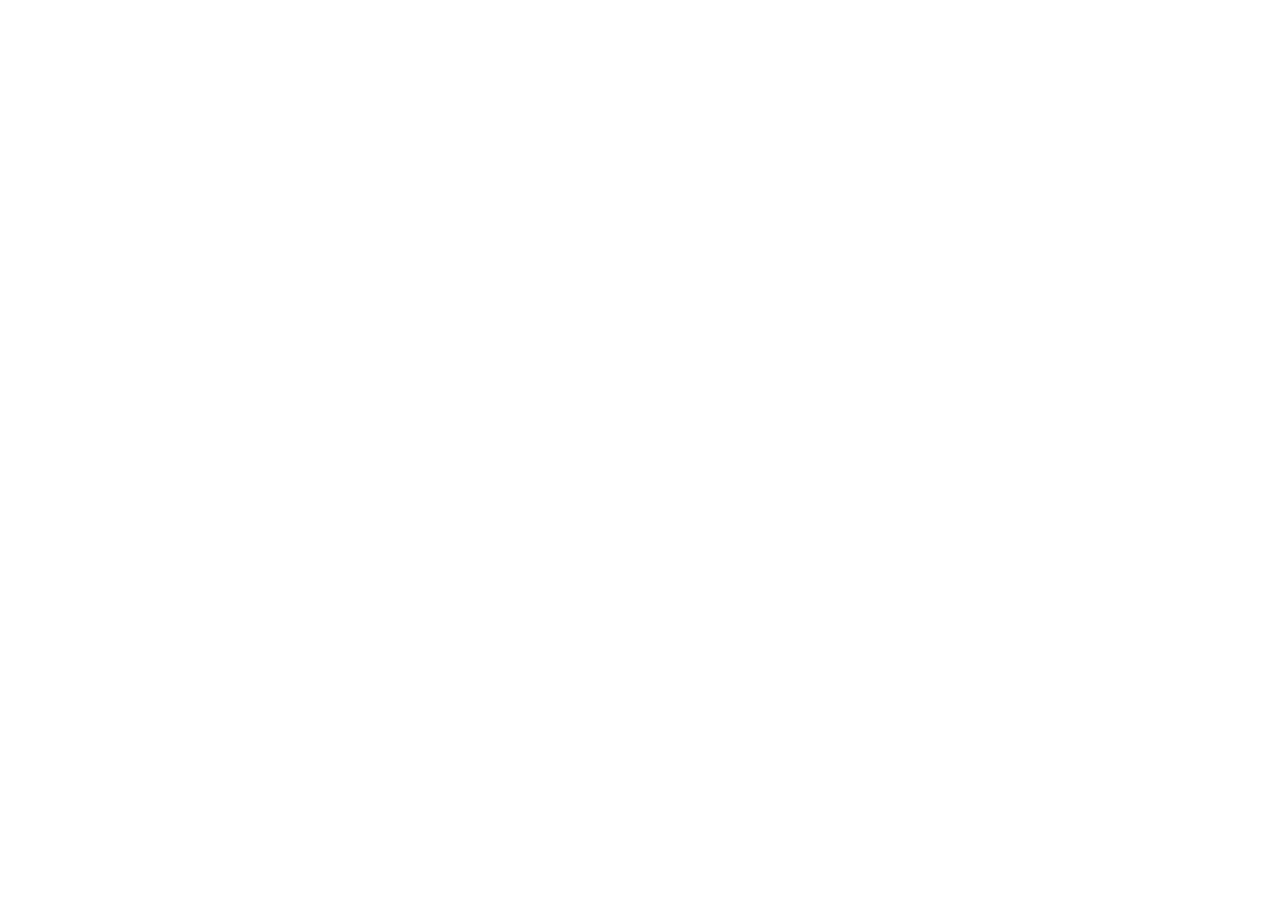
==== index.html @ 20b03f90 "first commit" ====
<!DOCTYPE html>
<html lang="en">
<head>
  <meta charset="UTF-8">
  <meta name="viewport" content="width=device-width, initial-scale=1.0">
  <title>Animated SVG element</title>
</head>
<body>
  
</body>
</html>
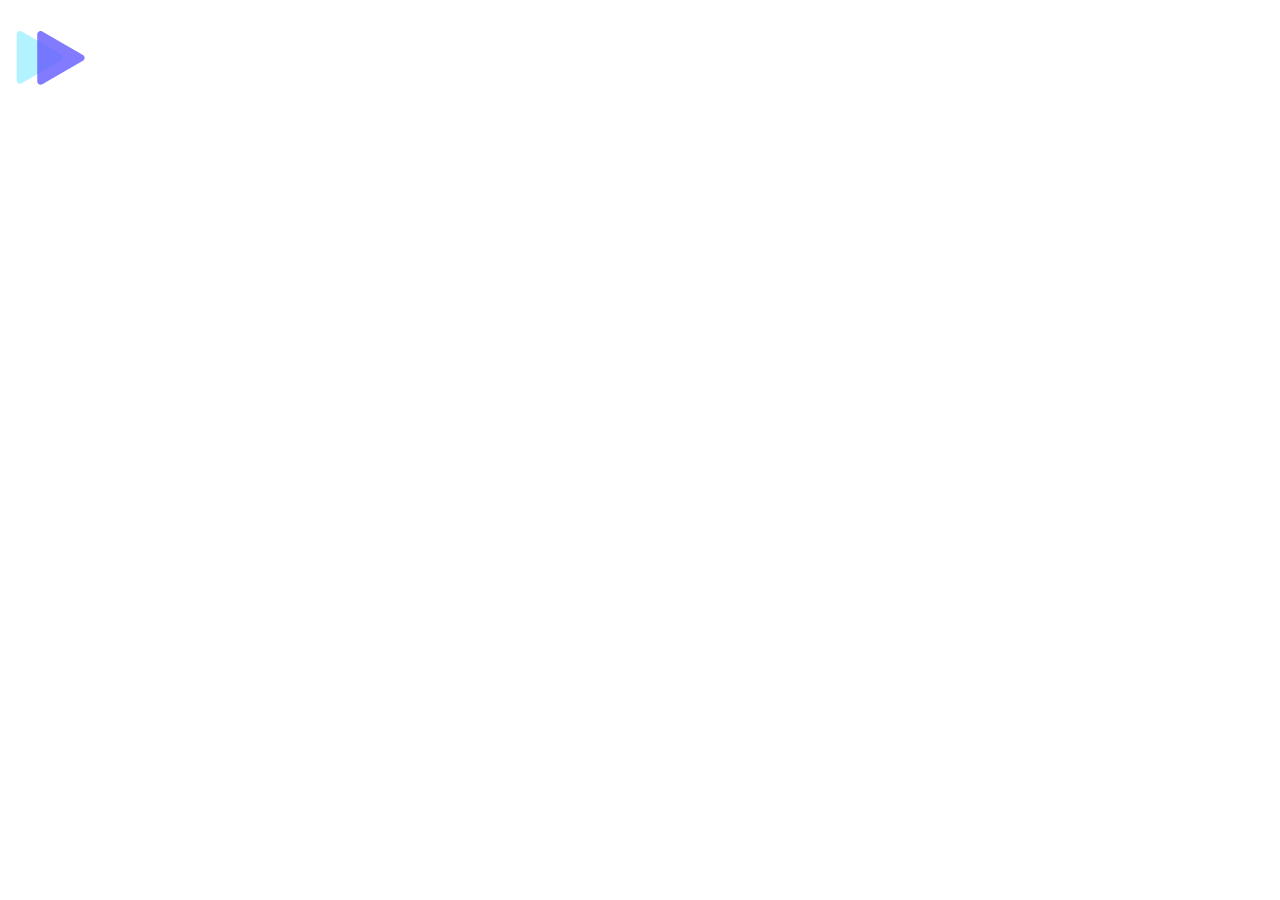
==== commit 672acff3: "add first my animated svg" ====
--- a/index.html
+++ b/index.html
@@ -1,11 +1,77 @@
 <!DOCTYPE html>
 <html lang="en">
+
 <head>
   <meta charset="UTF-8">
   <meta name="viewport" content="width=device-width, initial-scale=1.0">
   <title>Animated SVG element</title>
+  <style>
+    :root {
+      --dark-color: #635bff;
+        --light-color: #80e9ff;
+    }
+
+    svg {
+      cursor: pointer;
+    }
+
+    #lightGroup {
+      fill: var(--light-color);
+    }
+
+    #darkGroup {
+      fill: var(--dark-color);
+    }
+
+    #dark1,
+    #light1,
+    #dark2 {
+      transition: all 1s ease;
+    }
+
+    #dark2 {
+      transform: translateX(-100%);
+    }
+
+    svg:hover #light1 {
+      transform: translateX(20%);
+    }
+
+    svg:hover #dark1 {
+      transform: translateX(40%);
+      opacity: 0;
+    }
+
+    svg:hover #dark2 {
+      transform: translateX(40%);
+    }
+  </style>
 </head>
+
 <body>
-  
+  <svg width="120" height="100" viewBox="0 0 120 100" fill="none" xmlns="http://www.w3.org/2000/svg">
+    <g id="triangles">
+        <g id="lightGroup">
+          <path
+            id="light1"
+            opacity="0.6"
+            d="M53.4872 46.3509C55.7436 47.6536 55.7436 50.9105 53.4872 52.2132L13.718 75.174C11.4615 76.4767 8.64104 74.8483 8.64104 72.2428L8.64104 26.3213C8.64104 23.7158 11.4616 22.0874 13.718 23.3901L53.4872 46.3509Z"
+          />
+        </g>
+        <g id="darkGroup">
+          <path
+            id="dark1"
+            opacity="0.8"
+            d="M74.9231 46.915C77.1795 48.2177 77.1795 51.4746 74.9231 52.7773L34.3077 76.2266C32.0513 77.5294 29.2308 75.9009 29.2308 73.2955L29.2308 26.3968C29.2308 23.7914 32.0513 22.1629 34.3077 23.4657L74.9231 46.915Z"
+          />
+          <path
+            id="dark2"
+            opacity="0.8"
+            d="M54.6154 46.915C56.8718 48.2177 56.8718 51.4746 54.6154 52.7773L14 76.2266C11.7436 77.5294 8.92307 75.9009 8.92307 73.2955L8.92308 26.3968C8.92308 23.7914 11.7436 22.1629 14 23.4657L54.6154 46.915Z"
+          />
+        </g>
+      </g>
+  </svg>
 </body>
+
 </html>
